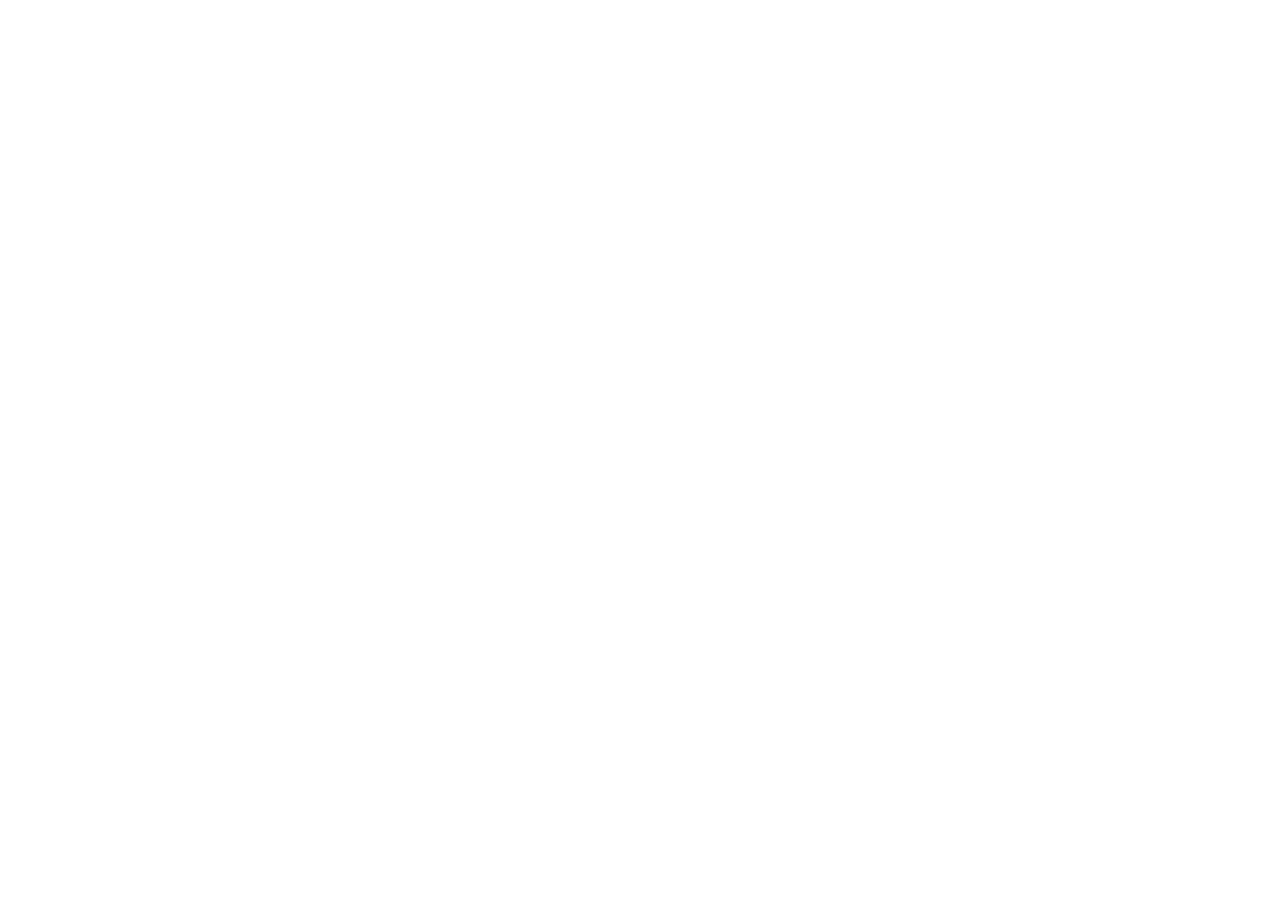
==== index.html @ fa8c4e46 "stylesheet" ====
<!DOCTYPE html>
<html>

<head>
	<meta charset="utf-8">
	<meta name="viewport" content="width=device-width">
	<title>Background Images with Cover</title>
	<link href="style.css" rel="stylesheet" type="text/css" />
    
</head>


</html>
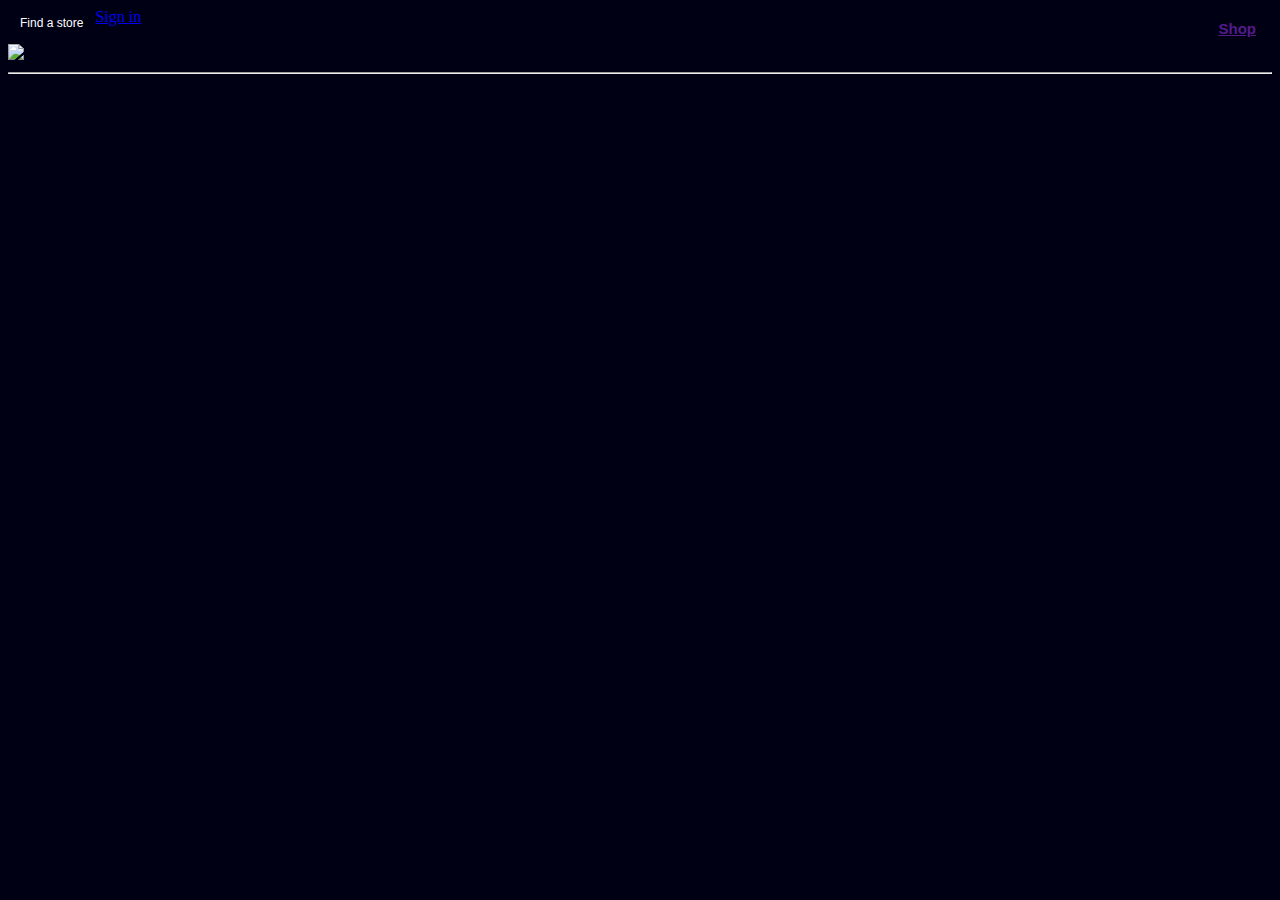
==== commit 10541f6f: "finalize" ====
--- a/index.html
+++ b/index.html
@@ -6,8 +6,19 @@
 	<meta name="viewport" content="width=device-width">
 	<title>Background Images with Cover</title>
 	<link href="style.css" rel="stylesheet" type="text/css" />
-    
+	
 </head>
-
+<body style="background-color: #000014;">
+	<button class="location">Find a store</button></body>
+	<a href = "SignIn.html" target="_self" float: right;>Sign in</a>
+	<button class="shop" style="list-style: none;">
+		<li><a href="" target="_self"><b>Shop</b></a></li>
+	</button><br>
+	<br><a href = "index.html"><img src ="logo.png" width="100" ></a>
+	<hr />
+			
+		
+	</div>
+</body>
 
 </html>
--- a/style.css
+++ b/style.css
@@ -0,0 +1,44 @@
+.btn {
+    background-color: #ffffff;
+    border: none;
+    color: white;
+    font-size: 16px;
+    cursor: pointer;
+    float: left;
+}
+
+.location {
+    max-width: auto;
+    max-height: auto;
+
+}
+
+.location.jpg {
+    align-items: left;
+}
+.btn:hover {
+    background-color: #ffffff;
+}
+
+.shop {
+    background-color: #000014;
+    border: none;
+    color: white;
+    padding: 12px 16px;
+    font-size: 15px;
+    cursor: pointer;
+    float: right;
+    cursor: pointer;
+    
+}
+
+.location {
+    background-color: #000014;
+    border: none;
+    color: white;
+    padding: 8px 12px;
+    font-size: 12px;
+    cursor: pointer;
+    float: left;
+    cursor: pointer;
+}
